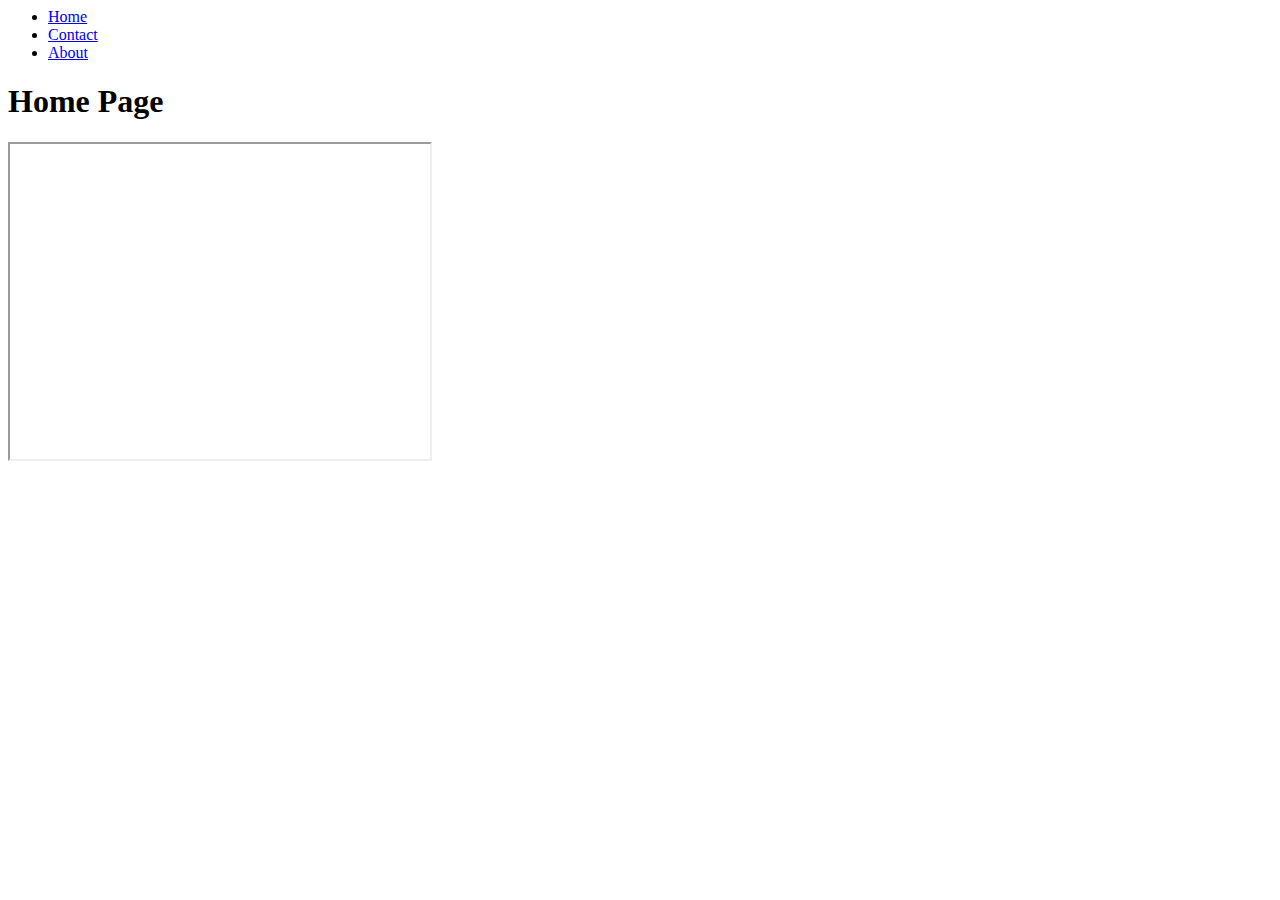
==== index.html @ 8f251638 "favicon updated" ====
<html lang="en">
<head>
    <meta charset="UTF-8">
    <meta http-equiv="X-UA-Compatible" content="IE=edge">
    <meta name="viewport" content="width=device-width, initial-scale=1.0">
    <link rel="apple-touch-icon" sizes="180x180" href="images/apple-touch-icon.png">
<link rel="icon" type="image/png" sizes="32x32" href="images/favicon-32x32.png">
<link rel="icon" type="image/png" sizes="16x16" href="images/favicon-16x16.png">
<link rel="manifest" href="images/site.webmanifest">
    <title>Tia.Final.Project</title>
    <link rel="stylesheet" href="css/style.css">
</head>
<body>
  <div id="grid">
    <header>
      <ul>
        <li><a href="index.html">Home</a></li>
        <li><a href="contact.html">Contact</a></li>
        <li><a href="about.html">About</a></li>
      </ul>
    </header>
    <div class="header-section">
      <h1>Home Page</h1>
    </div>
    <iframe width="420" height="315"
      src="https://youtube.com/embed/SFvbXZAaHTY?autoplay=1">
    </iframe>
  </div>
</body>
</html>
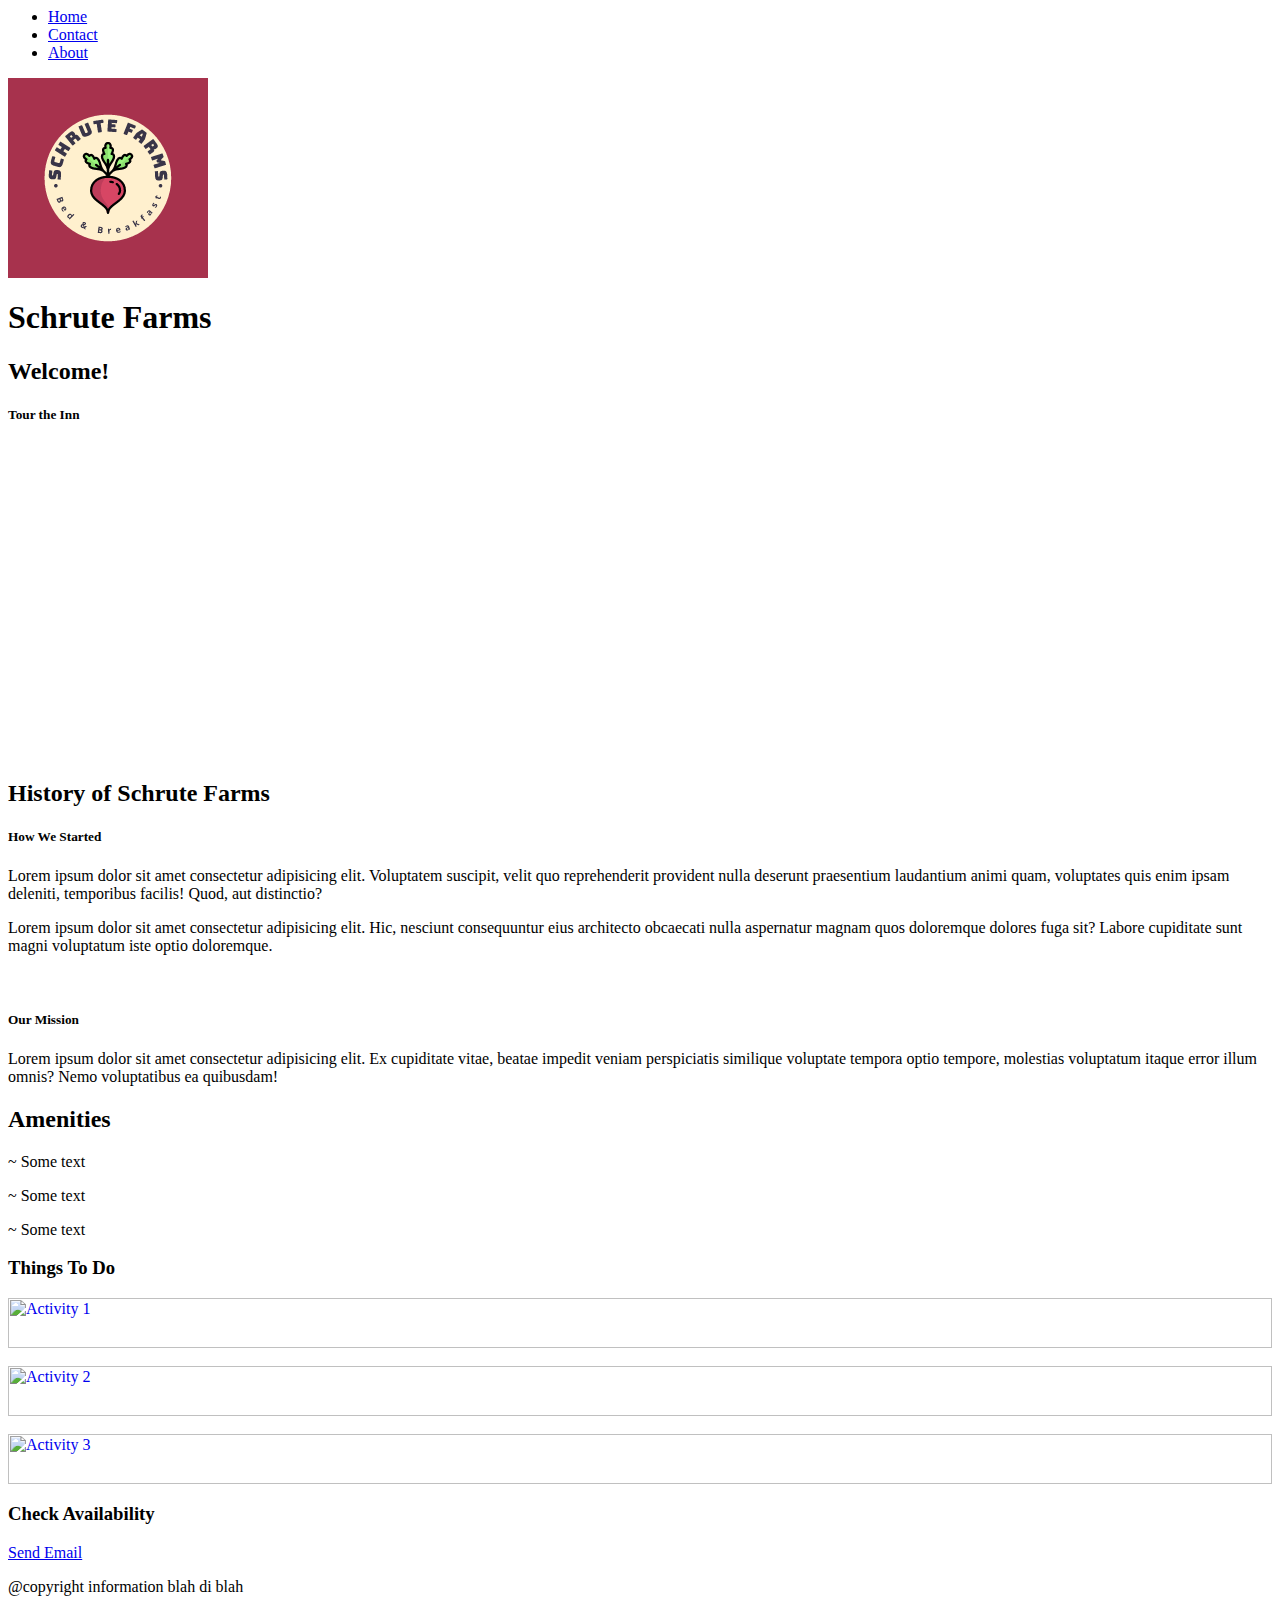
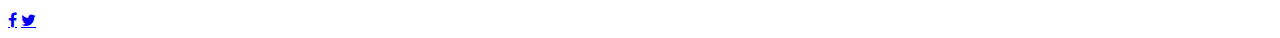
==== commit da5e4950: "finish website" ====
--- a/index.html
+++ b/index.html
@@ -4,10 +4,17 @@
     <meta http-equiv="X-UA-Compatible" content="IE=edge">
     <meta name="viewport" content="width=device-width, initial-scale=1.0">
     <link rel="apple-touch-icon" sizes="180x180" href="images/apple-touch-icon.png">
-<link rel="icon" type="image/png" sizes="32x32" href="images/favicon-32x32.png">
-<link rel="icon" type="image/png" sizes="16x16" href="images/favicon-16x16.png">
-<link rel="manifest" href="images/site.webmanifest">
-    <title>Tia.Final.Project</title>
+    <link rel="icon" type="image/png" sizes="32x32" href="images/favicon-32x32.png">
+    <link rel="icon" type="image/png" sizes="16x16" href="images/favicon-16x16.png">
+    <link rel="manifest" href="images/site.webmanifest">
+    <link rel="preconnect" href="https://fonts.googleapis.com">
+    <link rel="preconnect" href="https://fonts.gstatic.com" crossorigin>
+    <link href="https://fonts.googleapis.com/css2?family=Dancing+Script:wght@600&display=swap" rel="stylesheet">
+    <link rel="preconnect" href="https://fonts.googleapis.com">
+    <link rel="preconnect" href="https://fonts.gstatic.com" crossorigin>
+    <link href="https://fonts.googleapis.com/css2?family=Orbitron:wght@500&display=swap" rel="stylesheet">
+    <link rel="stylesheet" href="https://cdnjs.cloudflare.com/ajax/libs/font-awesome/4.7.0/css/font-awesome.min.css">
+    <title>Schrute Farms</title>
     <link rel="stylesheet" href="css/style.css">
 </head>
 <body>
@@ -20,11 +27,57 @@
       </ul>
     </header>
     <div class="header-section">
-      <h1>Home Page</h1>
+      <img src="images/fd6e6bc9ba4847ffb6d90c1e85583661.png" alt="Schrute Farms Logo">
+      <h1>Schrute Farms</h1>
     </div>
-    <iframe width="420" height="315"
-      src="https://youtube.com/embed/SFvbXZAaHTY?autoplay=1">
-    </iframe>
-  </div>
+
+    <div class="row">
+      <div class="leftcolumn">
+        <div class="card">
+          <h2>Welcome!</h2>
+          <h5>Tour the Inn</h5>
+          <iframe width="560" height="315" src="https://www.youtube.com/embed/EP3Y7KYeIqo" title="YouTube video player" frameborder="0" allow="accelerometer; autoplay; clipboard-write; encrypted-media; gyroscope; picture-in-picture; web-share" allowfullscreen></iframe>
+        </div>
+        <div class="card">
+          <h2>History of Schrute Farms</h2>
+          <h5>How We Started</h5>
+          <p>Lorem ipsum dolor sit amet consectetur adipisicing elit. Voluptatem suscipit, velit quo reprehenderit provident nulla deserunt praesentium laudantium animi quam, voluptates quis enim ipsam deleniti, temporibus facilis! Quod, aut distinctio?</p>
+          <p>Lorem ipsum dolor sit amet consectetur adipisicing elit. Hic, nesciunt consequuntur eius architecto obcaecati nulla aspernatur magnam quos doloremque dolores fuga sit? Labore cupiditate sunt magni voluptatum iste optio doloremque.</p>
+          <br>
+          <h5>Our Mission</h5>
+          <p>Lorem ipsum dolor sit amet consectetur adipisicing elit. Ex cupiditate vitae, beatae impedit veniam perspiciatis similique voluptate tempora optio tempore, molestias voluptatum itaque error illum omnis? Nemo voluptatibus ea quibusdam!</p>
+        </div>
+      </div>
+
+      <div class="rightcolumn">
+        <div class="card">
+          <h2>Amenities</h2>
+          <p>~ Some text</p>
+          <p>~ Some text</p>
+          <p>~ Some text</p>
+        </div>
+        <div class="card">
+          <h3>Things To Do</h3>
+          <a href="https://www.google.com/">
+            <img src="https://external-content.duckduckgo.com/iu/?u=https%3A%2F%2Ftse1.mm.bing.net%2Fth%3Fid%3DOIP.fB-0WApb-EgDA9jmdrhbSwHaEv%26pid%3DApi&f=1&ipt=24818cacc28fc79db14b2f116d6c998022504ebd789907c881411c192598c6eb&ipo=images" alt="Activity 1" style="width:100%;height:50px;"></a>
+          <br><br>
+          <a href="https://www.google.com/">
+            <img src="https://external-content.duckduckgo.com/iu/?u=https%3A%2F%2Ftse3.mm.bing.net%2Fth%3Fid%3DOIP.3hLHYGjUqG0KThJ2eqA6WwHaE8%26pid%3DApi&f=1&ipt=6f24a4a44d22a5464576ecba7e0f0fafebcda8fb90088789d778b532f9ea6c4c&ipo=images"" alt="Activity 2" style="width:100%;height:50px;"></a>
+          <br><br>
+          <a href="https://www.google.com/">
+            <img src="https://external-content.duckduckgo.com/iu/?u=https%3A%2F%2Ftse1.mm.bing.net%2Fth%3Fid%3DOIP.zXodFqKEliPU5NLsC0GTUwHaE8%26pid%3DApi&f=1&ipt=7f170c12bde9ef922a34830562531bfae60da651989a2225ef9cec64e3a63226&ipo=images" alt="Activity 3" style="width:100%;height:50px;"></a>
+        </div>
+        <div class="card">
+          <h3>Check Availability</h3>
+          <p><a href="mailto:tialee_93@hotmail.com">Send Email</a></p>
+        </div>
+      </div>
+    </div>
+    
+    <div class="footer">
+      <p>@copyright information blah di blah</p>
+      <a href="https://www.facebook.com/" class="fa fa-facebook"></a>
+      <a href="https://twitter.com/" class="fa fa-twitter"></a>
+    </div>
 </body>
 </html>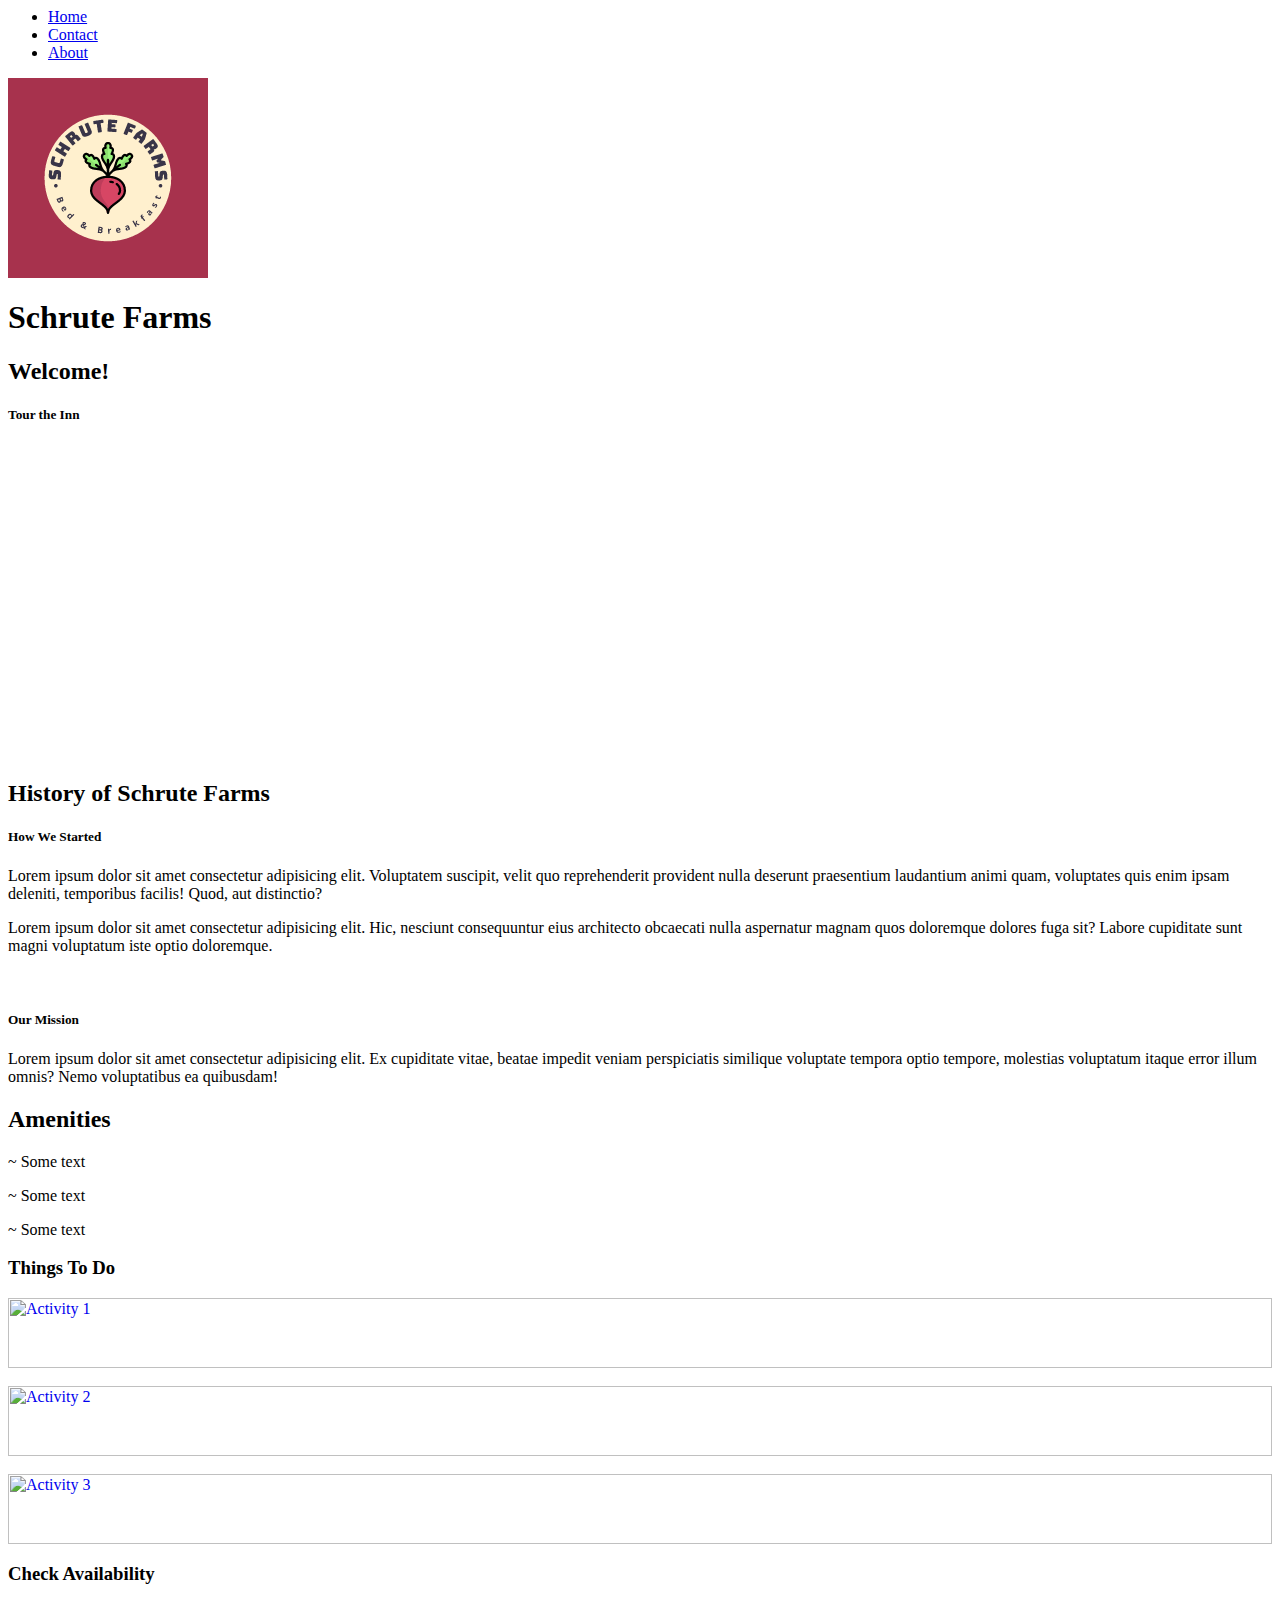
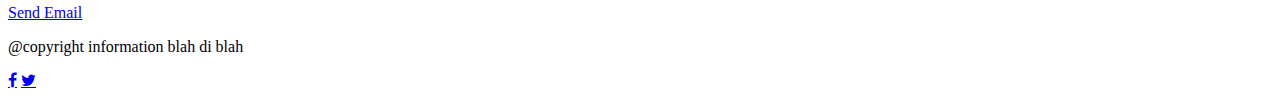
==== commit 089ede26: "edited image size for links" ====
--- a/index.html
+++ b/index.html
@@ -19,6 +19,7 @@
 </head>
 <body>
   <div id="grid">
+
     <header>
       <ul>
         <li><a href="index.html">Home</a></li>
@@ -26,6 +27,7 @@
         <li><a href="about.html">About</a></li>
       </ul>
     </header>
+
     <div class="header-section">
       <img src="images/fd6e6bc9ba4847ffb6d90c1e85583661.png" alt="Schrute Farms Logo">
       <h1>Schrute Farms</h1>
@@ -33,11 +35,13 @@
 
     <div class="row">
       <div class="leftcolumn">
+
         <div class="card">
           <h2>Welcome!</h2>
           <h5>Tour the Inn</h5>
           <iframe width="560" height="315" src="https://www.youtube.com/embed/EP3Y7KYeIqo" title="YouTube video player" frameborder="0" allow="accelerometer; autoplay; clipboard-write; encrypted-media; gyroscope; picture-in-picture; web-share" allowfullscreen></iframe>
         </div>
+
         <div class="card">
           <h2>History of Schrute Farms</h2>
           <h5>How We Started</h5>
@@ -50,27 +54,34 @@
       </div>
 
       <div class="rightcolumn">
+
         <div class="card">
           <h2>Amenities</h2>
           <p>~ Some text</p>
           <p>~ Some text</p>
           <p>~ Some text</p>
         </div>
+
         <div class="card">
           <h3>Things To Do</h3>
           <a href="https://www.google.com/">
-            <img src="https://external-content.duckduckgo.com/iu/?u=https%3A%2F%2Ftse1.mm.bing.net%2Fth%3Fid%3DOIP.fB-0WApb-EgDA9jmdrhbSwHaEv%26pid%3DApi&f=1&ipt=24818cacc28fc79db14b2f116d6c998022504ebd789907c881411c192598c6eb&ipo=images" alt="Activity 1" style="width:100%;height:50px;"></a>
+            <img src="https://external-content.duckduckgo.com/iu/?u=https%3A%2F%2Ftse1.mm.bing.net%2Fth%3Fid%3DOIP.fB-0WApb-EgDA9jmdrhbSwHaEv%26pid%3DApi&f=1&ipt=24818cacc28fc79db14b2f116d6c998022504ebd789907c881411c192598c6eb&ipo=images" 
+            alt="Activity 1" style="width:100%;height:70px;"></a>
           <br><br>
           <a href="https://www.google.com/">
-            <img src="https://external-content.duckduckgo.com/iu/?u=https%3A%2F%2Ftse3.mm.bing.net%2Fth%3Fid%3DOIP.3hLHYGjUqG0KThJ2eqA6WwHaE8%26pid%3DApi&f=1&ipt=6f24a4a44d22a5464576ecba7e0f0fafebcda8fb90088789d778b532f9ea6c4c&ipo=images"" alt="Activity 2" style="width:100%;height:50px;"></a>
+            <img src="https://external-content.duckduckgo.com/iu/?u=https%3A%2F%2Ftse3.mm.bing.net%2Fth%3Fid%3DOIP.3hLHYGjUqG0KThJ2eqA6WwHaE8%26pid%3DApi&f=1&ipt=6f24a4a44d22a5464576ecba7e0f0fafebcda8fb90088789d778b532f9ea6c4c&ipo=images" 
+            alt="Activity 2" style="width:100%;height:70px;"></a>
           <br><br>
           <a href="https://www.google.com/">
-            <img src="https://external-content.duckduckgo.com/iu/?u=https%3A%2F%2Ftse1.mm.bing.net%2Fth%3Fid%3DOIP.zXodFqKEliPU5NLsC0GTUwHaE8%26pid%3DApi&f=1&ipt=7f170c12bde9ef922a34830562531bfae60da651989a2225ef9cec64e3a63226&ipo=images" alt="Activity 3" style="width:100%;height:50px;"></a>
+            <img src="https://external-content.duckduckgo.com/iu/?u=https%3A%2F%2Ftse1.mm.bing.net%2Fth%3Fid%3DOIP.zXodFqKEliPU5NLsC0GTUwHaE8%26pid%3DApi&f=1&ipt=7f170c12bde9ef922a34830562531bfae60da651989a2225ef9cec64e3a63226&ipo=images" 
+            alt="Activity 3" style="width:100%;height:70px;"></a>
         </div>
+
         <div class="card">
           <h3>Check Availability</h3>
           <p><a href="mailto:tialee_93@hotmail.com">Send Email</a></p>
         </div>
+
       </div>
     </div>
     
@@ -79,5 +90,7 @@
       <a href="https://www.facebook.com/" class="fa fa-facebook"></a>
       <a href="https://twitter.com/" class="fa fa-twitter"></a>
     </div>
+    
+  </div>
 </body>
 </html>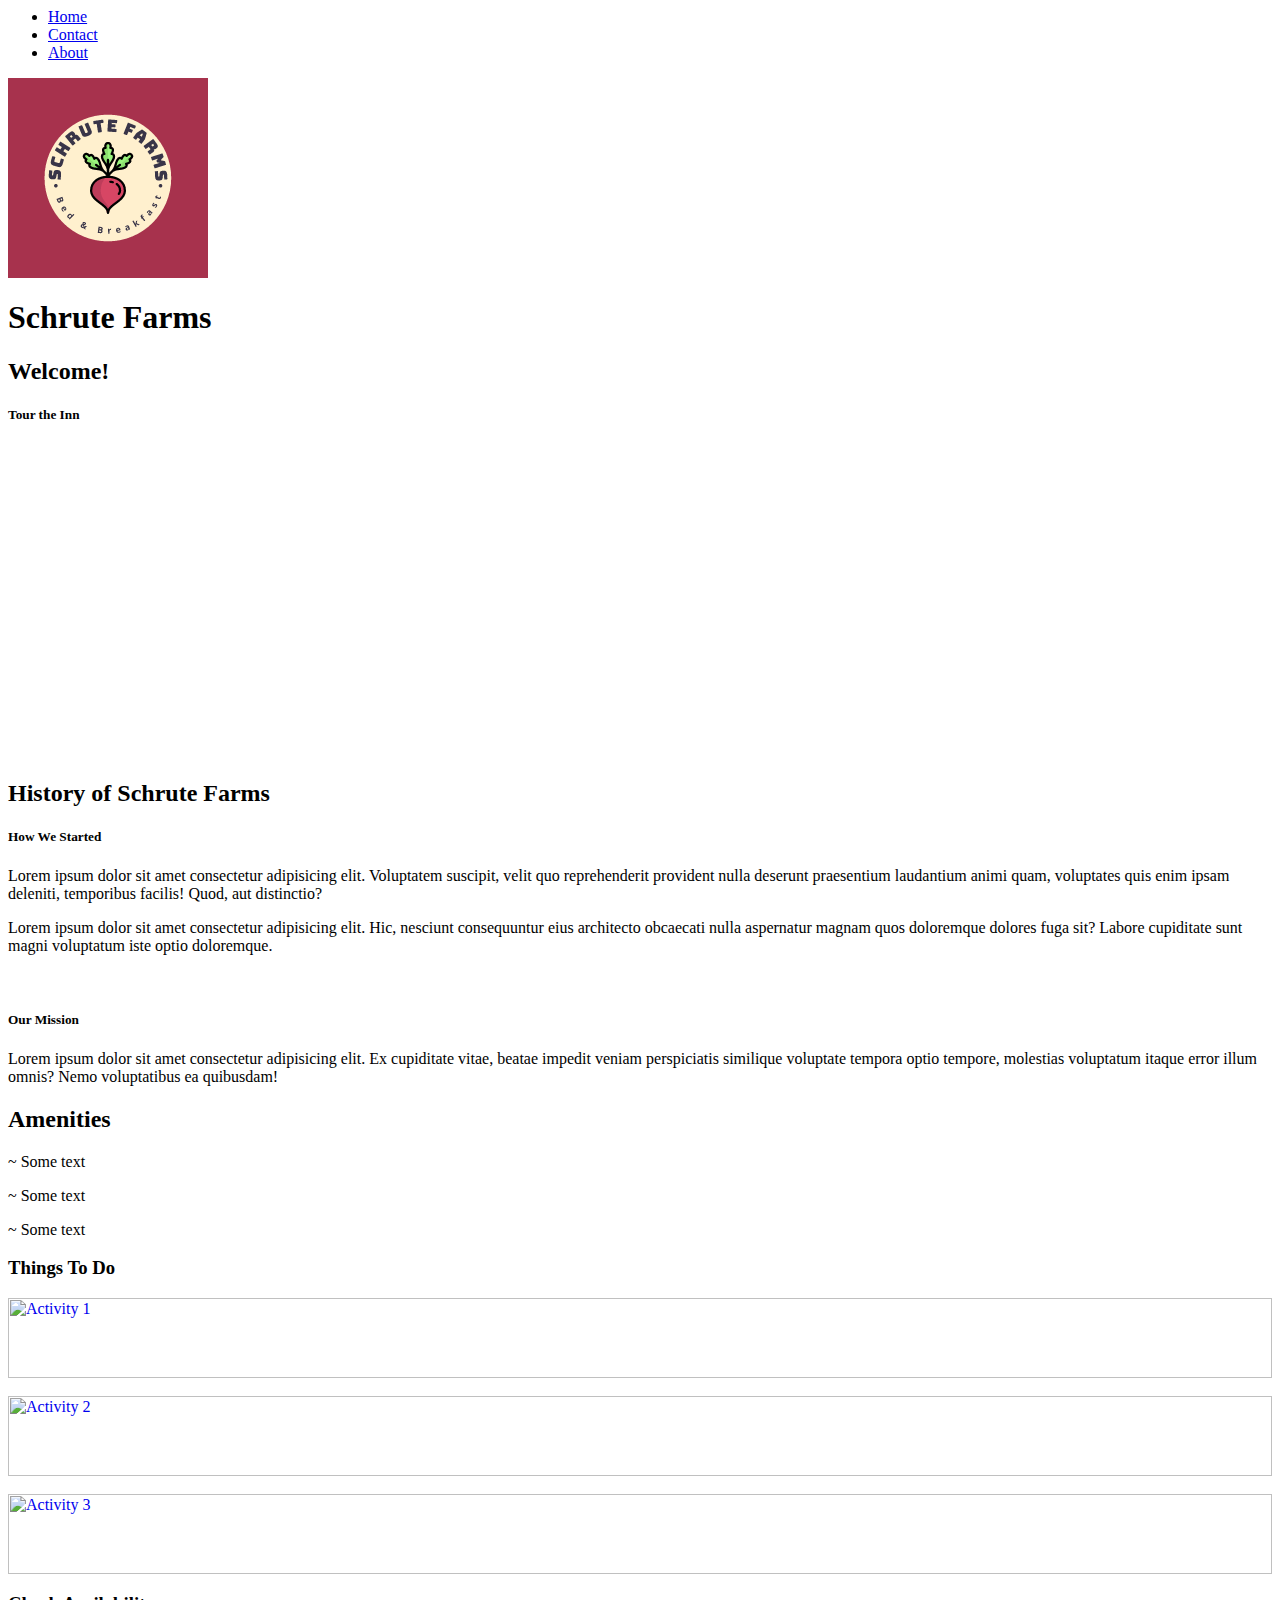
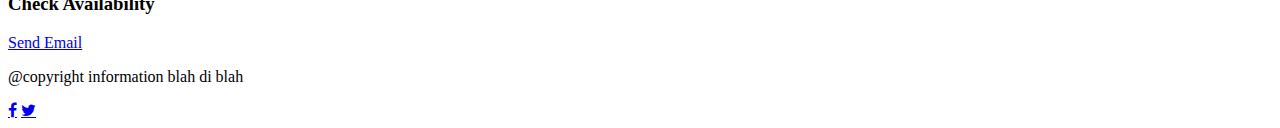
==== commit 36e65ab6: "details" ====
--- a/index.html
+++ b/index.html
@@ -66,15 +66,15 @@
           <h3>Things To Do</h3>
           <a href="https://www.google.com/">
             <img src="https://external-content.duckduckgo.com/iu/?u=https%3A%2F%2Ftse1.mm.bing.net%2Fth%3Fid%3DOIP.fB-0WApb-EgDA9jmdrhbSwHaEv%26pid%3DApi&f=1&ipt=24818cacc28fc79db14b2f116d6c998022504ebd789907c881411c192598c6eb&ipo=images" 
-            alt="Activity 1" style="width:100%;height:70px;"></a>
+            alt="Activity 1" style="width:100%;height:80px;"></a>
           <br><br>
           <a href="https://www.google.com/">
             <img src="https://external-content.duckduckgo.com/iu/?u=https%3A%2F%2Ftse3.mm.bing.net%2Fth%3Fid%3DOIP.3hLHYGjUqG0KThJ2eqA6WwHaE8%26pid%3DApi&f=1&ipt=6f24a4a44d22a5464576ecba7e0f0fafebcda8fb90088789d778b532f9ea6c4c&ipo=images" 
-            alt="Activity 2" style="width:100%;height:70px;"></a>
+            alt="Activity 2" style="width:100%;height:80px;"></a>
           <br><br>
           <a href="https://www.google.com/">
             <img src="https://external-content.duckduckgo.com/iu/?u=https%3A%2F%2Ftse1.mm.bing.net%2Fth%3Fid%3DOIP.zXodFqKEliPU5NLsC0GTUwHaE8%26pid%3DApi&f=1&ipt=7f170c12bde9ef922a34830562531bfae60da651989a2225ef9cec64e3a63226&ipo=images" 
-            alt="Activity 3" style="width:100%;height:70px;"></a>
+            alt="Activity 3" style="width:100%;height:80px;"></a>
         </div>
 
         <div class="card">
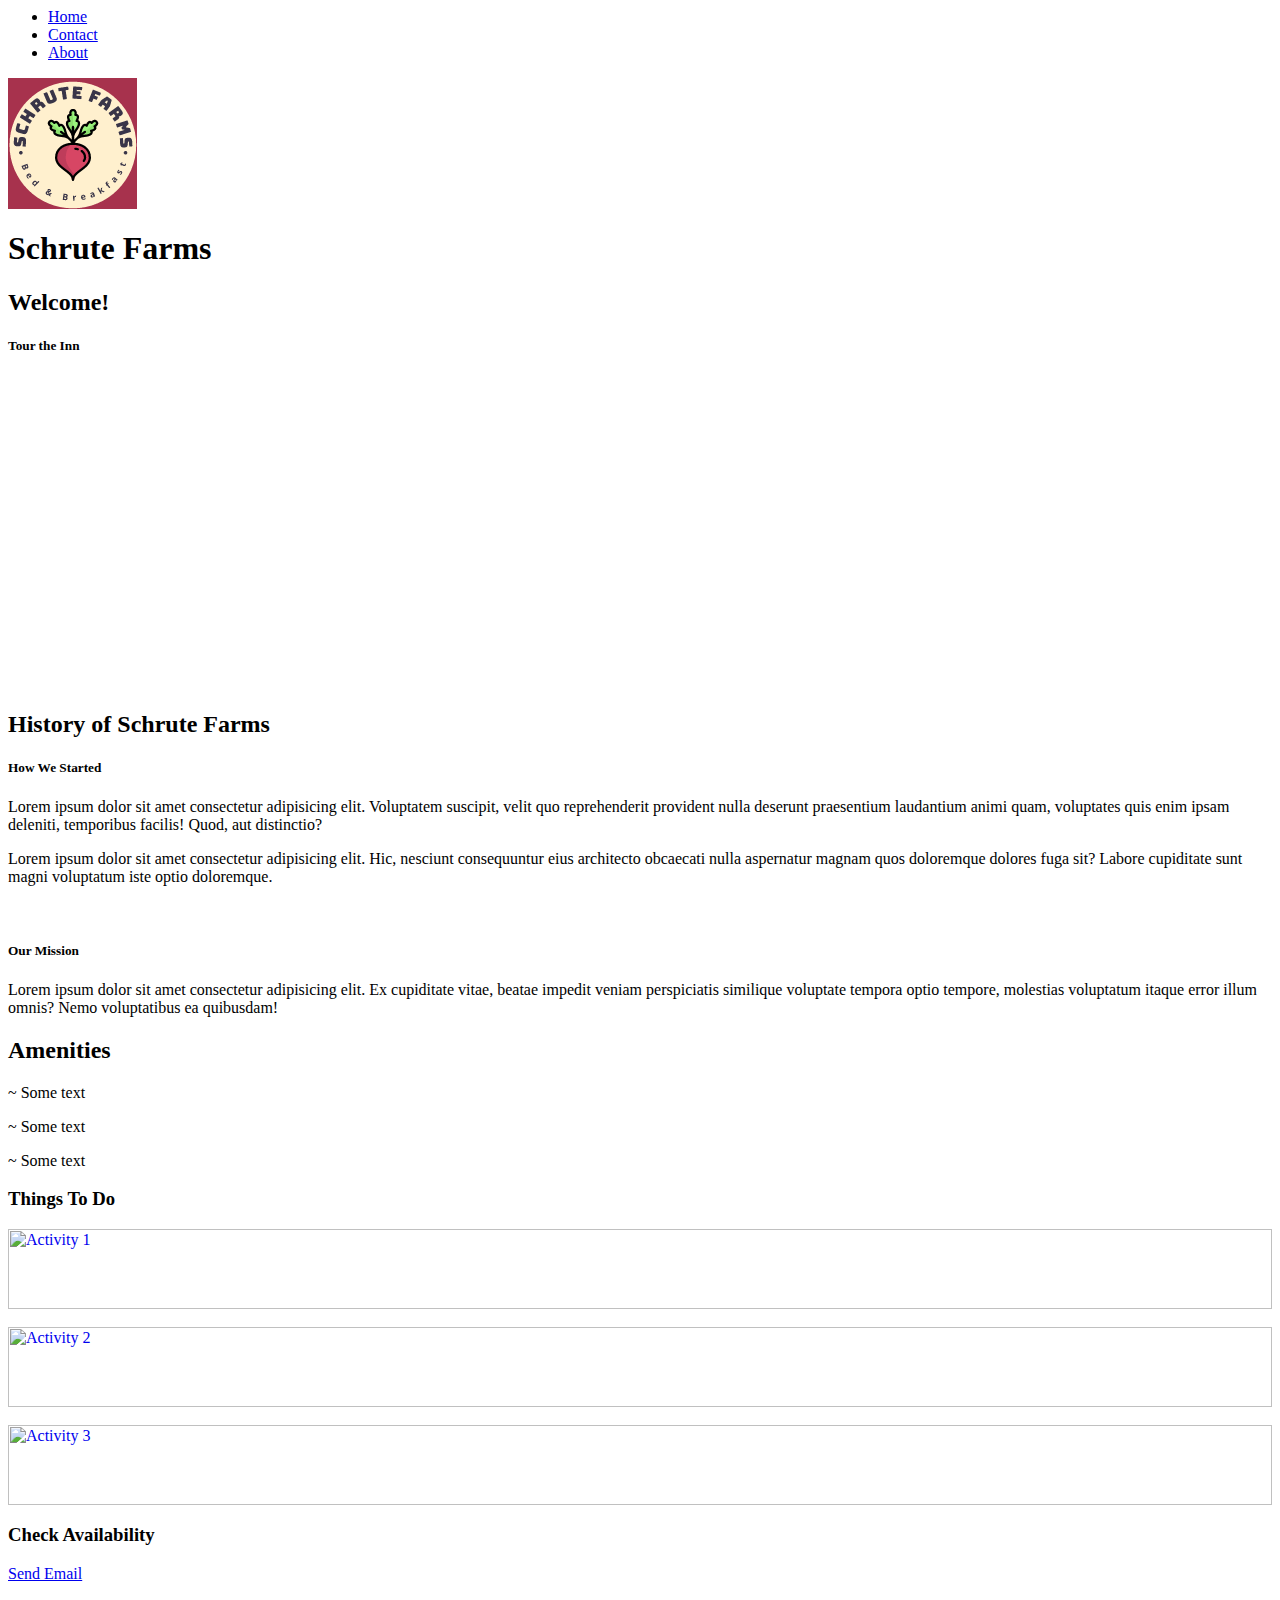
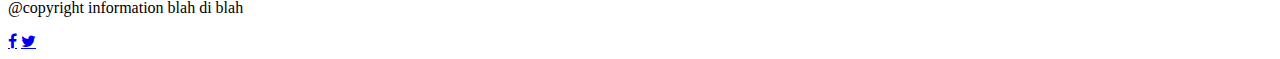
==== commit ca9e6dfb: "responsive video attempt" ====
--- a/index.html
+++ b/index.html
@@ -29,7 +29,7 @@
     </header>
 
     <div class="header-section">
-      <img src="images/fd6e6bc9ba4847ffb6d90c1e85583661.png" alt="Schrute Farms Logo">
+      <img src="images/schrutefarms.png" alt="Schrute Farms Logo">
       <h1>Schrute Farms</h1>
     </div>
 
@@ -39,7 +39,9 @@
         <div class="card">
           <h2>Welcome!</h2>
           <h5>Tour the Inn</h5>
-          <iframe width="560" height="315" src="https://www.youtube.com/embed/EP3Y7KYeIqo" title="YouTube video player" frameborder="0" allow="accelerometer; autoplay; clipboard-write; encrypted-media; gyroscope; picture-in-picture; web-share" allowfullscreen></iframe>
+          <div class="container">
+            <iframe class="responsive-iframe" width="560" height="315" src="https://www.youtube.com/embed/EP3Y7KYeIqo" title="YouTube video player" frameborder="0" allow="accelerometer; autoplay; clipboard-write; encrypted-media; gyroscope; picture-in-picture; web-share" allowfullscreen></iframe>
+          </div>
         </div>
 
         <div class="card">
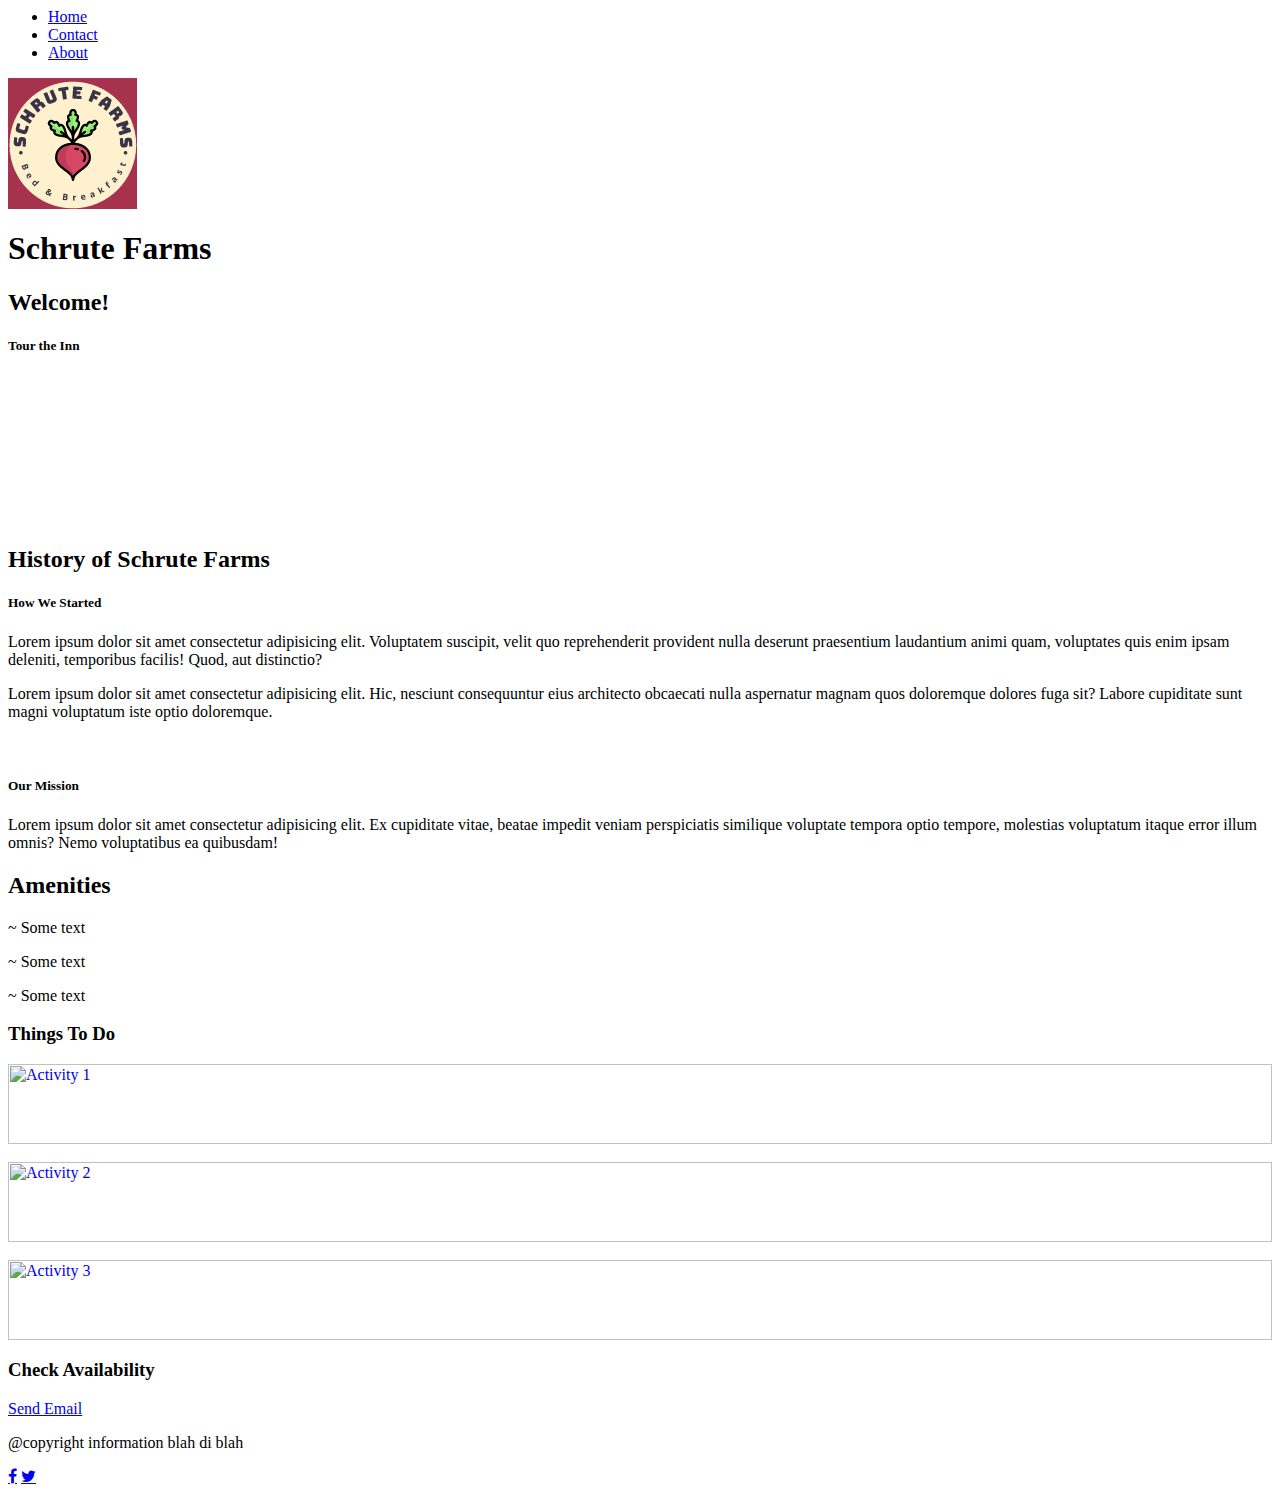
==== commit ddb648c0: "fix video responsiveness" ====
--- a/index.html
+++ b/index.html
@@ -39,9 +39,7 @@
         <div class="card">
           <h2>Welcome!</h2>
           <h5>Tour the Inn</h5>
-          <div class="container">
-            <iframe class="responsive-iframe" width="560" height="315" src="https://www.youtube.com/embed/EP3Y7KYeIqo" title="YouTube video player" frameborder="0" allow="accelerometer; autoplay; clipboard-write; encrypted-media; gyroscope; picture-in-picture; web-share" allowfullscreen></iframe>
-          </div>
+            <iframe src="https://www.youtube.com/embed/EP3Y7KYeIqo" title="YouTube video player" frameborder="0" allow="accelerometer; autoplay; clipboard-write; encrypted-media; gyroscope; picture-in-picture; web-share" allowfullscreen></iframe>
         </div>
 
         <div class="card">
